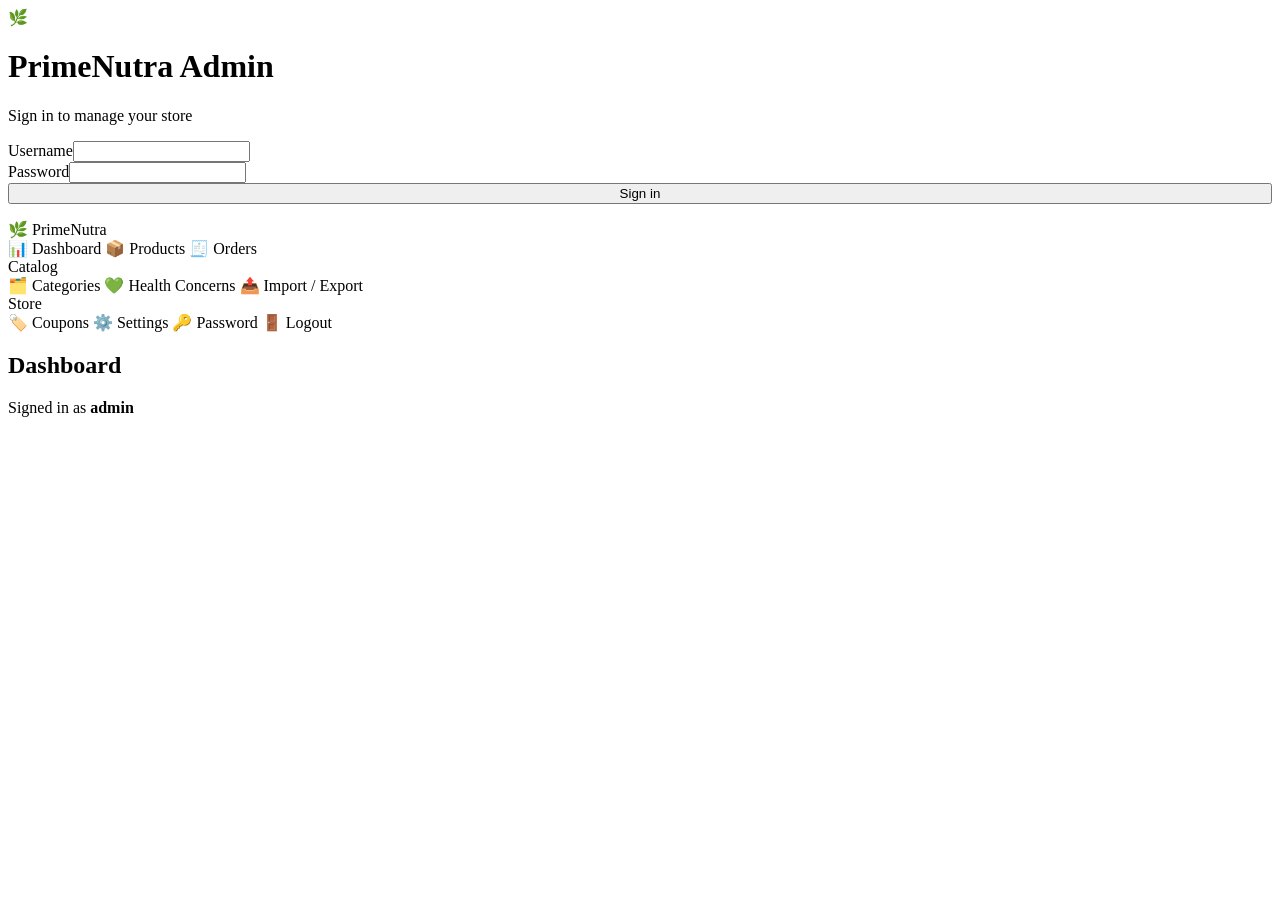
==== server/app/static/admin/index.html @ bed867c4 "feat: FastAPI backend + full admin panel + storefront API integration - FastAPI + SQLAlchemy + SQLit" ====
<!doctype html>
<html lang="en">
<head>
  <meta charset="utf-8">
  <meta name="viewport" content="width=device-width, initial-scale=1">
  <title>PrimeNutra Wellness — Admin</title>
  <link rel="stylesheet" href="/admin/admin.css">
</head>
<body>
  <!-- Login -->
  <div id="login" class="login-wrap">
    <form class="login-card" id="loginForm">
      <div class="brand-leaf">🌿</div>
      <h1>PrimeNutra Admin</h1>
      <p>Sign in to manage your store</p>
      <div class="field"><label>Username</label><input id="lgUser" autocomplete="username" required></div>
      <div class="field"><label>Password</label><input id="lgPass" type="password" autocomplete="current-password" required></div>
      <button class="btn" style="width:100%" type="submit">Sign in</button>
      <p id="lgErr" class="help" style="color:var(--red);margin-top:12px"></p>
    </form>
  </div>

  <!-- App -->
  <div id="app" class="app hidden">
    <aside class="sidebar">
      <div class="logo">🌿 PrimeNutra</div>
      <nav class="nav" id="nav">
        <a data-view="dashboard" class="active">📊 Dashboard</a>
        <a data-view="products">📦 Products</a>
        <a data-view="orders">🧾 Orders</a>
        <div class="sep">Catalog</div>
        <a data-view="categories">🗂️ Categories</a>
        <a data-view="concerns">💚 Health Concerns</a>
        <a data-view="import">📤 Import / Export</a>
        <div class="sep">Store</div>
        <a data-view="coupons">🏷️ Coupons</a>
        <a data-view="settings">⚙️ Settings</a>
        <a data-view="account">🔑 Password</a>
        <a id="logout">🚪 Logout</a>
      </nav>
    </aside>
    <main class="main">
      <div class="topbar">
        <h2 id="viewTitle">Dashboard</h2>
        <div class="who">Signed in as <b id="whoName">admin</b></div>
      </div>
      <div id="view"></div>
    </main>
  </div>

  <div id="modalRoot"></div>
  <div id="toast"></div>
  <script src="/admin/admin.js"></script>
</body>
</html>
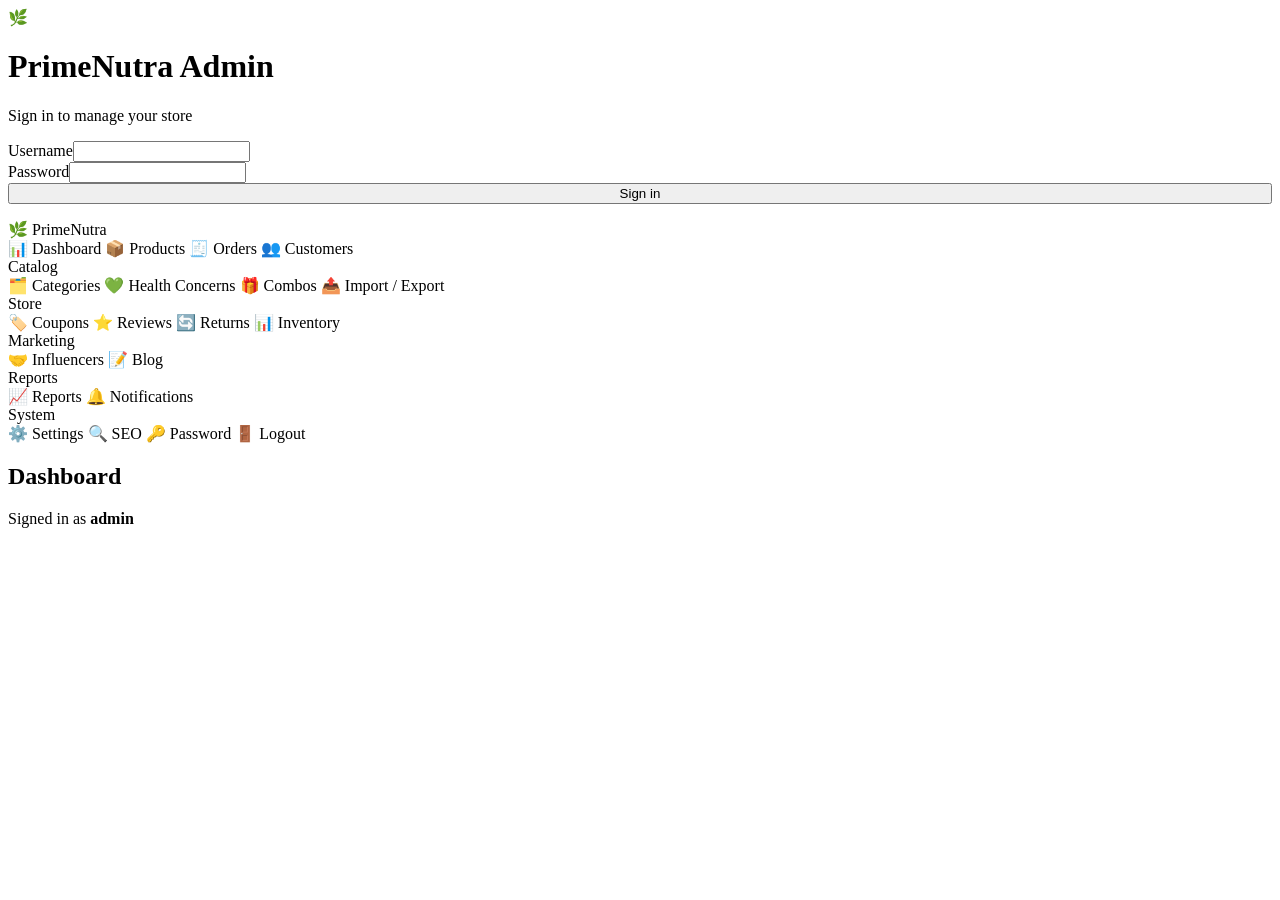
==== commit 5bf4adc6: "feat: complete D2C platform — 30 modules implementation - OTP-based customer auth (mobile login, no " ====
--- a/server/app/static/admin/index.html
+++ b/server/app/static/admin/index.html
@@ -28,13 +28,26 @@
         <a data-view="dashboard" class="active">📊 Dashboard</a>
         <a data-view="products">📦 Products</a>
         <a data-view="orders">🧾 Orders</a>
+        <a data-view="customers">👥 Customers</a>
         <div class="sep">Catalog</div>
         <a data-view="categories">🗂️ Categories</a>
         <a data-view="concerns">💚 Health Concerns</a>
+        <a data-view="combos">🎁 Combos</a>
         <a data-view="import">📤 Import / Export</a>
         <div class="sep">Store</div>
         <a data-view="coupons">🏷️ Coupons</a>
+        <a data-view="reviews">⭐ Reviews</a>
+        <a data-view="returns">🔄 Returns</a>
+        <a data-view="inventory">📊 Inventory</a>
+        <div class="sep">Marketing</div>
+        <a data-view="influencers">🤝 Influencers</a>
+        <a data-view="blog">📝 Blog</a>
+        <div class="sep">Reports</div>
+        <a data-view="reports">📈 Reports</a>
+        <a data-view="notifications">🔔 Notifications</a>
+        <div class="sep">System</div>
         <a data-view="settings">⚙️ Settings</a>
+        <a data-view="seo">🔍 SEO</a>
         <a data-view="account">🔑 Password</a>
         <a id="logout">🚪 Logout</a>
       </nav>
